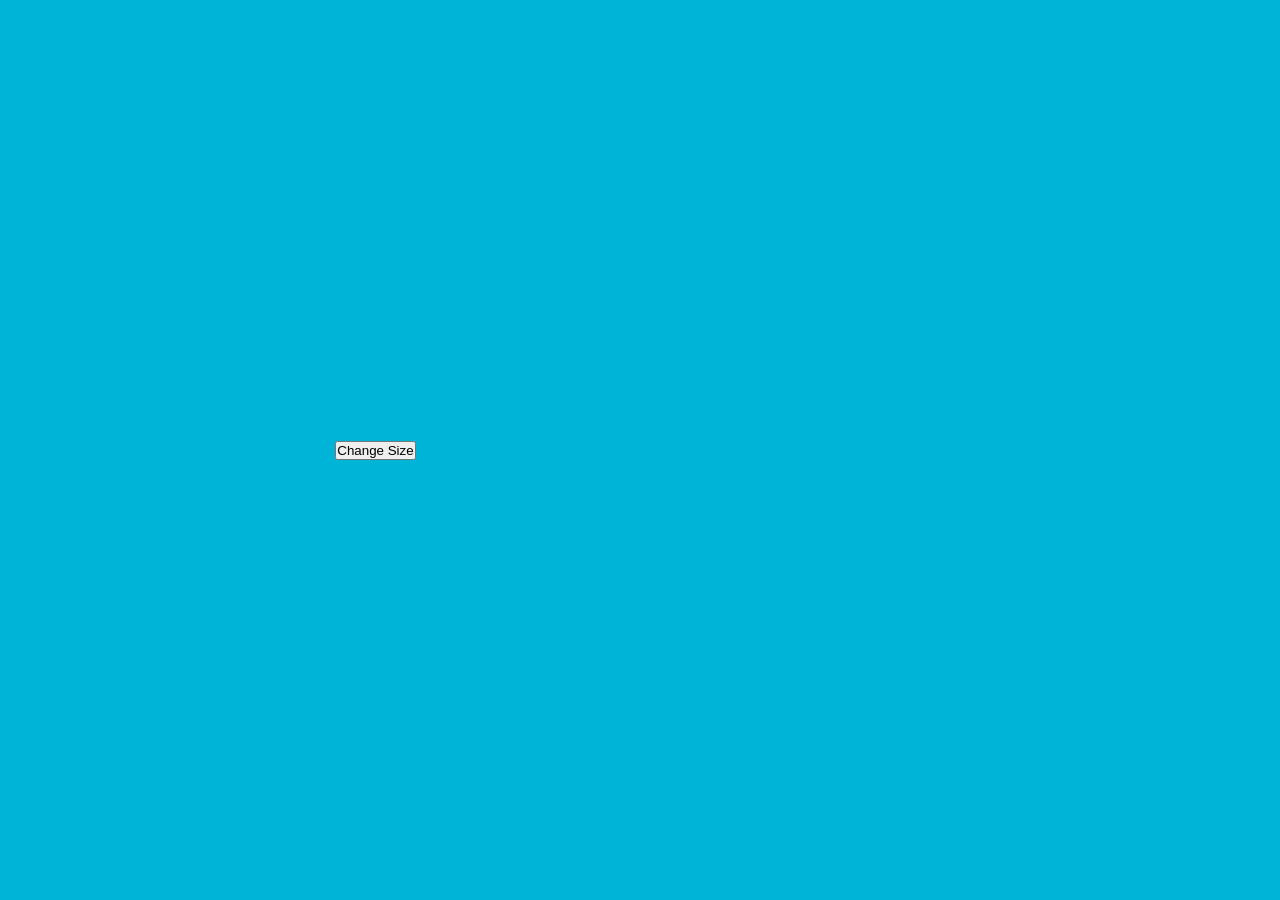
==== index.html @ 6bebc648 "first commit the outline is done for a sketch pad. But changing the size of the gird doesn't work, i" ====
<!DOCTYPE html>
<html lang="en">
<head>
    <meta charset="UTF-8">
    <meta name="viewport" content="width=device-width, initial-scale=1.0">
    <title>Etch a Sketch | my own</title>
    <link rel="stylesheet" href="main.css">
</head>
<body>
    <section class="thing-sec">
        <button class="grid-size">Change Size</button>
        <div class="container">
            
        </div>
    </section>
    
    <script src="script.js"></script>
</body>
</html>
---- main.css ----
*{
    margin: 0;
    padding: 0;
}

.thing-sec{
    background-color: #00b4d8;
    height: 100vh;
    display: flex;
    justify-content: center;
    align-items: center;
}

.container{
    display: flex;
    height: 529px;
    width: 529px;
}

.container>div>div{
    background-color: #fff;
    width: 6px;
    height: 6px;
    display: flex;
    flex-direction: column;
    border: 0.1px solid #00b4d8;
}

.column:hover{
    background-color: #ffafcc;
}
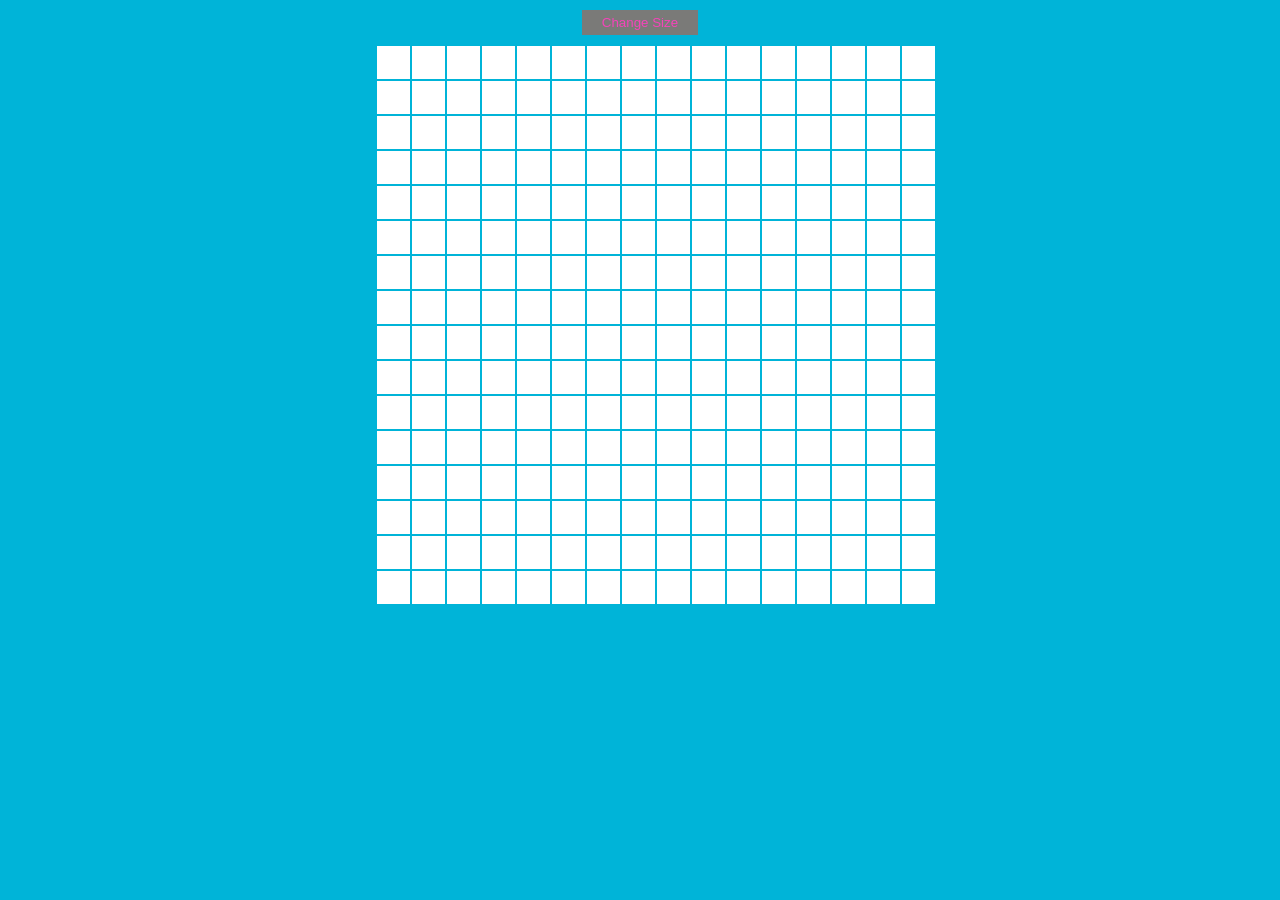
==== commit 2d1f27f2: "titile: Most requrements are done. decription: The squares can be drawn by user input. needed to add" ====
--- a/index.html
+++ b/index.html
@@ -7,13 +7,11 @@
     <link rel="stylesheet" href="main.css">
 </head>
 <body>
-    <section class="thing-sec">
-        <button class="grid-size">Change Size</button>
-        <div class="container">
-            
-        </div>
-    </section>
-    
+    <button class="grid-size">Change Size</button>
+    <div class="container">
+        
+    </div>
+
     <script src="script.js"></script>
 </body>
 </html>
--- a/main.css
+++ b/main.css
@@ -3,11 +3,12 @@
     padding: 0;
 }
 
-.thing-sec{
+body{
     background-color: #00b4d8;
     height: 100vh;
     display: flex;
-    justify-content: center;
+    flex-direction: column;
+    gap: 10px;
     align-items: center;
 }
 
@@ -19,13 +20,23 @@
 
 .container>div>div{
     background-color: #fff;
-    width: 6px;
-    height: 6px;
+    /* width: 22px;
+    height: 22px; */
     display: flex;
     flex-direction: column;
     border: 0.1px solid #00b4d8;
 }
 
-.column:hover{
+/* .column:hover{
     background-color: #ffafcc;
+} */
+
+.grid-size{
+    padding: 5px 20px;
+    margin-top: 10px;
+    color: #f543ba;
+    background-color: #7a7a78;
+    border:none;
+    font-size: bold;
+    font-family: Arial, Helvetica, sans-serif;
 }
